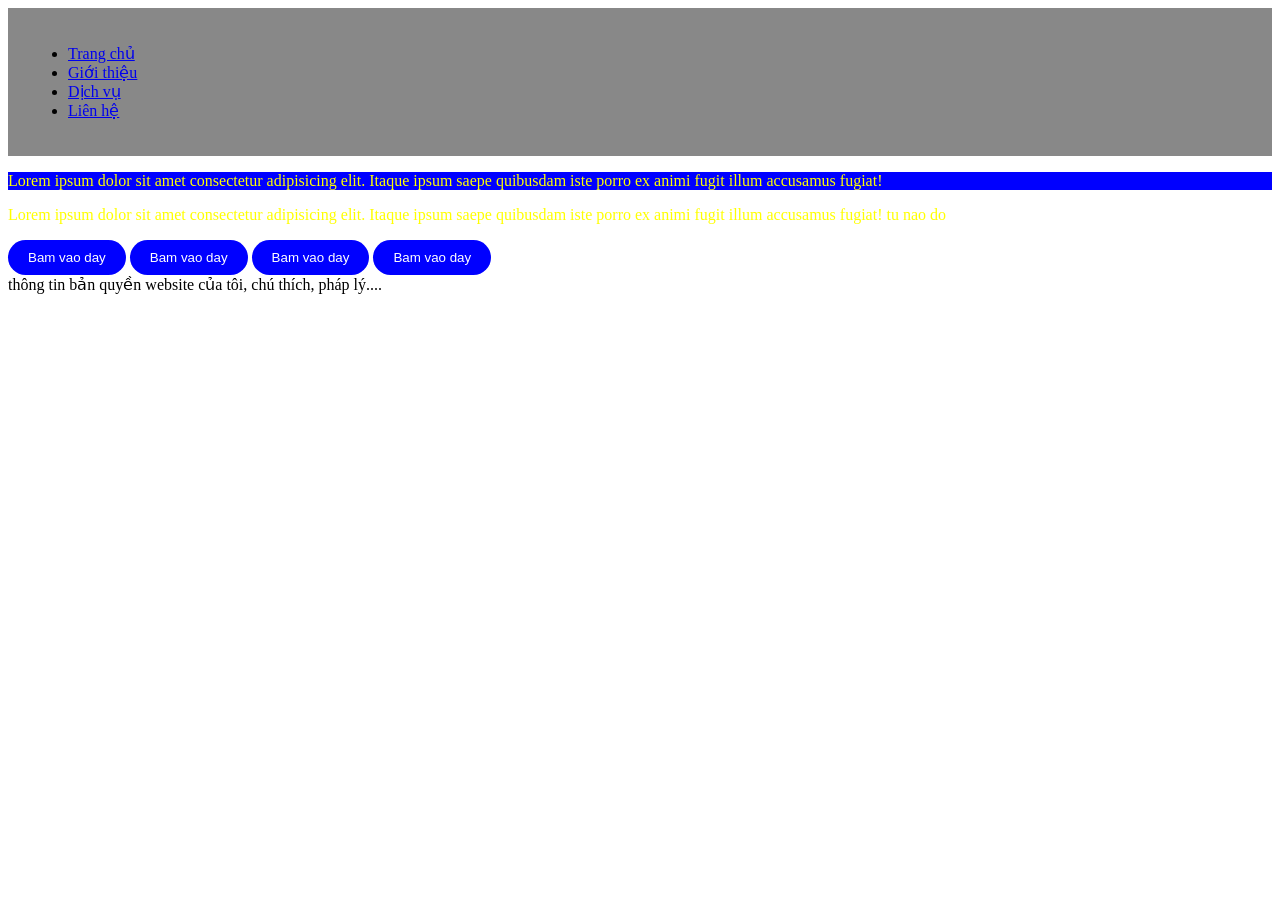
==== Day03/index.html @ bfb086b3 "Day 03: HTML/CSS nền tảng" ====
<!-- HTML = Hypertext markup language -->
<!-- Ngôn ngữ đánh dấu siêu văn bản -->
<!-- ctrl + / -->
<!-- format code là cách làm đẹp code để dễ đọc dễ viết -->
<!-- cấu trúc HTML là các cặp thẻ -->
<!-- Cascading style sheet -->

<!DOCTYPE html>
<html lang="en">
  <head>
    <meta charset="UTF-8" />
    <meta name="viewport" content="width=device-width, initial-scale=1.0" />
    <title>Website cua toi</title>
    <link rel="stylesheet" href="./main.css" />
    <style>
      /* Cach 2: đưa CSS vào thẻ style */
      header {
        background-color: #888;
        padding: 20px;
      }

      .btn {
        background-color: red;
        color: white;
        padding: 10px 20px;
        border: none;
        border-radius: 99px;
        cursor: pointer;
      }

      p {
        color: yellow !important;
      }
    </style>
  </head>
  <body>
    <!-- HEADER -->
    <header>
      <!-- Code HTML cần có ngữ nghĩa - HTML Semantics -->
      <!-- navigator = điều hướng -->
      <nav>
        <ul>
          <!-- unordered list = danh sách không có thứ tự -->
          <!-- ol = ordered list -->
          <li>
            <!-- anchor = mỏ neo để neo thông tin từ nơi khác vào đây. -->
            <a href="/">Trang chủ</a>
          </li>
          <!-- li = list item -->
          <li><a href="/">Giới thiệu</a></li>
          <li><a href="#">Dịch vụ</a></li>
          <li><a href="#">Liên hệ</a></li>
          <!-- <a href="https://google.com">Trang chu google</a> -->
        </ul>
      </nav>
    </header>
    <main>
      <section>
        <!-- section = thành phần chính -->
      </section>

      <section>
        <!-- section = thành phần chính -->
      </section>

      <section>
        <!-- section = thành phần chính -->
      </section>

      <section>
        <!-- section = thành phần chính -->
      </section>

      <section>
        <!-- section = thành phần chính -->
        <div>
          <!-- div = division -->
          <!-- khi mở ra 1 thẻ - trong thẻ mở có thể bổ sung thuộc tính = properties -->
          <p title="chu thich them" style="color: red; background-color: blue">
            <!-- Cach 1: CSS inline -->
            Lorem ipsum dolor sit amet consectetur adipisicing elit. Itaque
            ipsum saepe quibusdam iste porro ex animi fugit illum accusamus
            fugiat!
          </p>
          <!-- DRY = Don't repeat yourself -->

          <p title="chu thich them">
            Lorem ipsum dolor sit amet consectetur adipisicing elit. Itaque
            ipsum saepe quibusdam iste porro ex animi fugit illum accusamus
            fugiat!
            <span>tu nao do</span>
          </p>
          <!-- CSS = Cascading Style Sheet = Ngôn ngữ tạo phong cách dạng xếp chồng -->
          <button class="btn">Bam vao day</button>
          <button class="btn">Bam vao day</button>
          <button class="btn">Bam vao day</button>
          <button class="btn">Bam vao day</button>
        </div>
      </section>

      <!-- Chân trang -->
      <footer>
        thông tin bản quyền website của tôi, chú thích, pháp lý....
      </footer>
    </main>
  </body>
</html>
---- Day03/main.css ----
button.btn {
  background-color: blue;
}
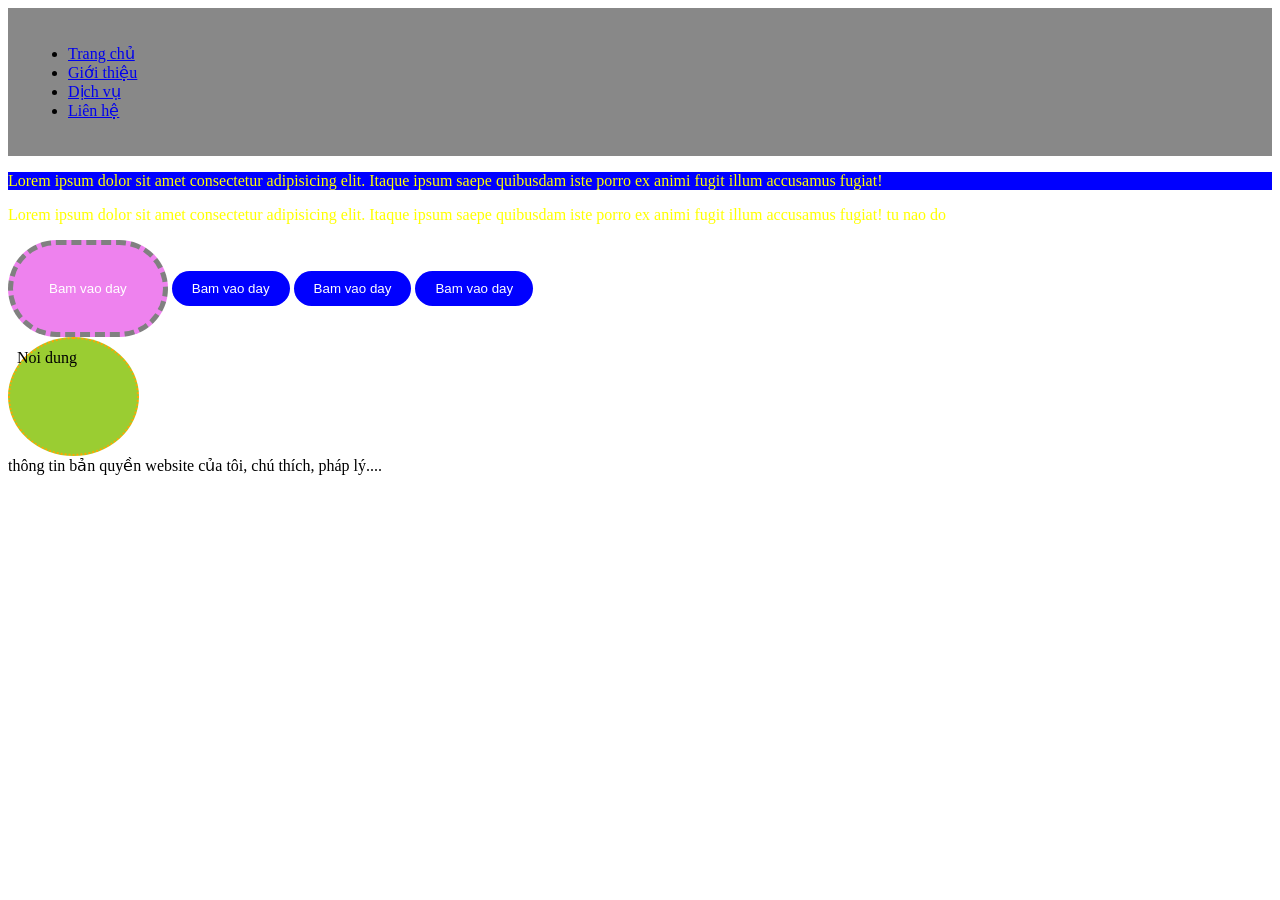
==== commit 5c53bf02: "Day 03" ====
--- a/Day03/index.html
+++ b/Day03/index.html
@@ -91,10 +91,32 @@
             <span>tu nao do</span>
           </p>
           <!-- CSS = Cascading Style Sheet = Ngôn ngữ tạo phong cách dạng xếp chồng -->
+          <button
+            class="btn"
+            style="
+              padding: 36px;
+              background-color: violet;
+              border: 5px dashed gray;
+            "
+          >
+            Bam vao day
+          </button>
           <button class="btn">Bam vao day</button>
           <button class="btn">Bam vao day</button>
           <button class="btn">Bam vao day</button>
-          <button class="btn">Bam vao day</button>
+        </div>
+
+        <div
+          style="
+            border: 2px dotted orange;
+            padding: 10px 20px 5px 7px;
+            width: 100px;
+            height: 100px;
+            background-color: yellowgreen;
+            border-radius: 50%;
+          "
+        >
+          Noi dung
         </div>
       </section>
 
